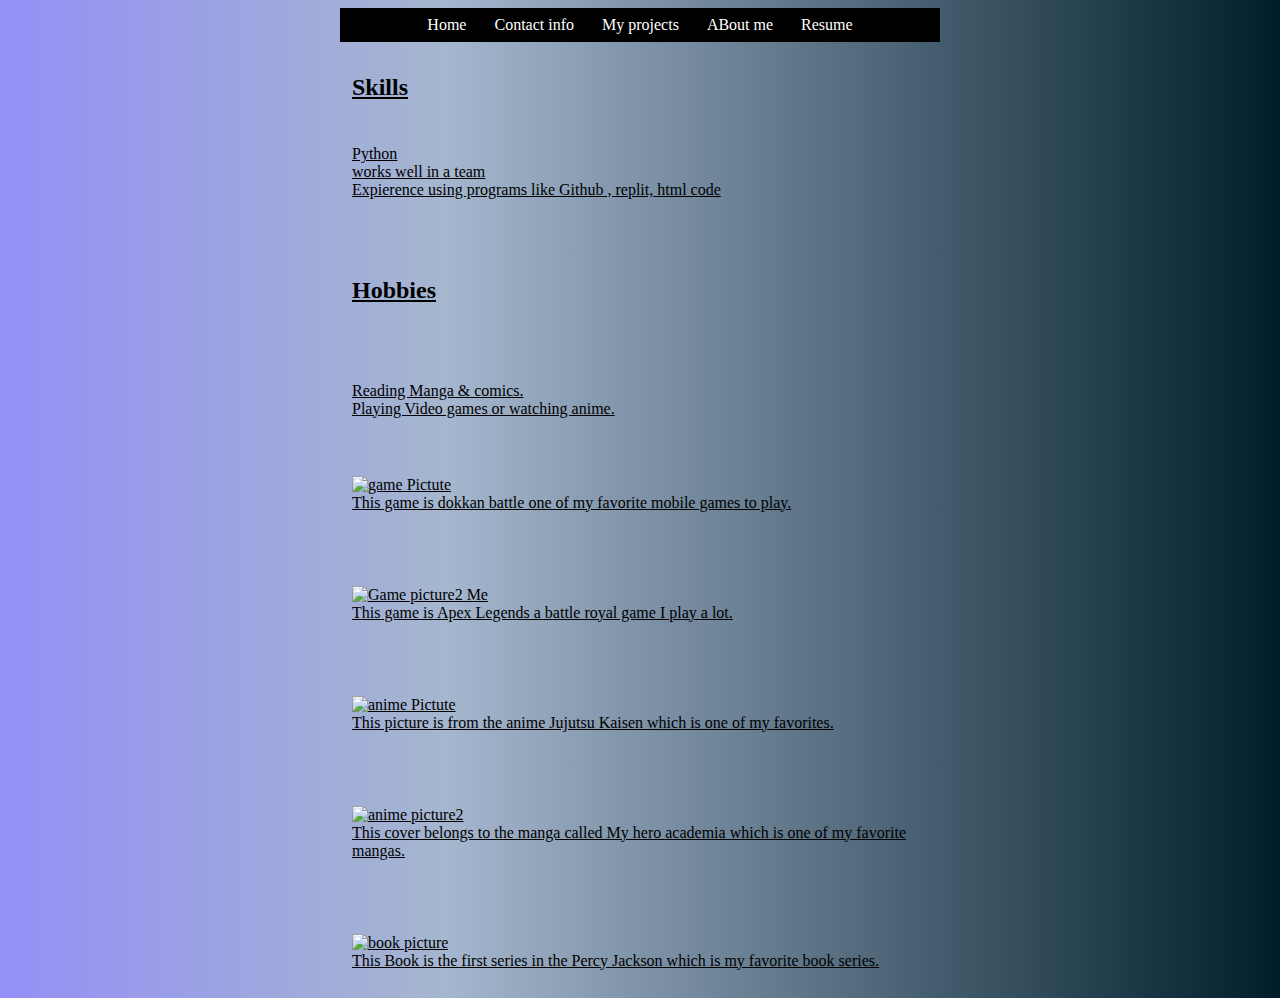
==== About me.html @ 5ec8f7ae "changes" ====
<!DOCTYPE html>
<html lang="en">
<head>
    <meta charset="UTF-8">
    <meta http-equiv="X-UA-Compatible" content="IE=edge">
    <meta name="viewport" content="width=device-width, initial-scale=1.0">
    <link rel="stylesheet" href="style.css">
    <title>Document</title>
    <nav> 
      <a href="index.html">Home</a>
      <a href="contact.html">Contact info</a>
      <a href="projects.html">My projects</a>
      <a href="About me.html">ABout me</a>
      <a href="https://drive.google.com/file/d/1Ptq6xHdn3UlklH-BZJtt3bSkho7iT2rJ/view?usp=sharing">Resume</a>
      </nav>
</head>

<h2>Skills</h2>
    <ul> </ul><p> 
Python<br>
works well in a team<BR>
    Expierence using programs like Github , replit, html code
</p>


</ul> 
<br>
<h2>Hobbies </h2>
<br>
<p> 
Reading Manga & comics. <br>
Playing Video games or watching anime. 
<br>
<br>
<P> <img src="dokkan.jpg"  id="Photo" alt= "game Pictute"width="150"><br>
This game is dokkan battle one of my favorite mobile games to play.</p>
<br>

<p><img src="Apex.jpg"  id="Photo" alt= "Game picture2 Me"width="250"><br>   
This game is Apex Legends a battle royal game I play a lot.</p>
<br>
<p><img src="Jjk.jpg"  id="Photo" alt= "anime Pictute"width="150"><br>
    This picture is from the anime Jujutsu Kaisen which is one of my favorites.</p>
<br>
<p><img src="mha.jpg"  id="Photo" alt= "anime picture2"width="150"><br>
This cover belongs to the manga called My hero academia which is one of my favorite mangas.</p>
<br>
<p><img src="percyj.jpg"  id="Photo" alt= "book picture"width="150"><br>This Book is the first series in the Percy  Jackson which is my favorite book series.
</p>
---- style.css ----
body { 

font-family: 'Itim', cursive;
background-color: hsl(206, 97%, 61%);
background: rgb(33,21,238);
background: linear-gradient(90deg, rgba(33,21,238,0.4780287114845938) 0%, rgba(9,57,121,0.365983893557423) 35%, rgba(0,30,42,1) 100%);
} 
h1,h2,h3,h4,h5,h6,p,li {
text-decoration: underline;
padding: 12px;}
nav{

background-color:#000000; text-align:center;
position: sticky;
top: 0;

}

nav>a:hover{
  background-color: rgb(255, 245, 245) rgb(red, green, blue);


}

nav > a {
text-decoration: none;
color: rgb(254, 254, 254);
display: inline-block;
padding: 8px 12px;
}
 a,h1,h3,p,label{}

input, textarea{
background-color: rgb(253, 253, 253);
border-radius: 8px;
color: none;
padding: 8px 12px;
}
input[type=submit],input[type=reset] {
  background-color:rgb(255, 255, 255)
}

input:focus, textarea:focus{
  background-color: none;
}


body{

  max-width: 600px;
  margin-left: auto;
  margin-right: auto;
}


  
@media screen and (max-width:480px)  {
  #Photo {width: 200px;}

  /* mobile-phone */
}
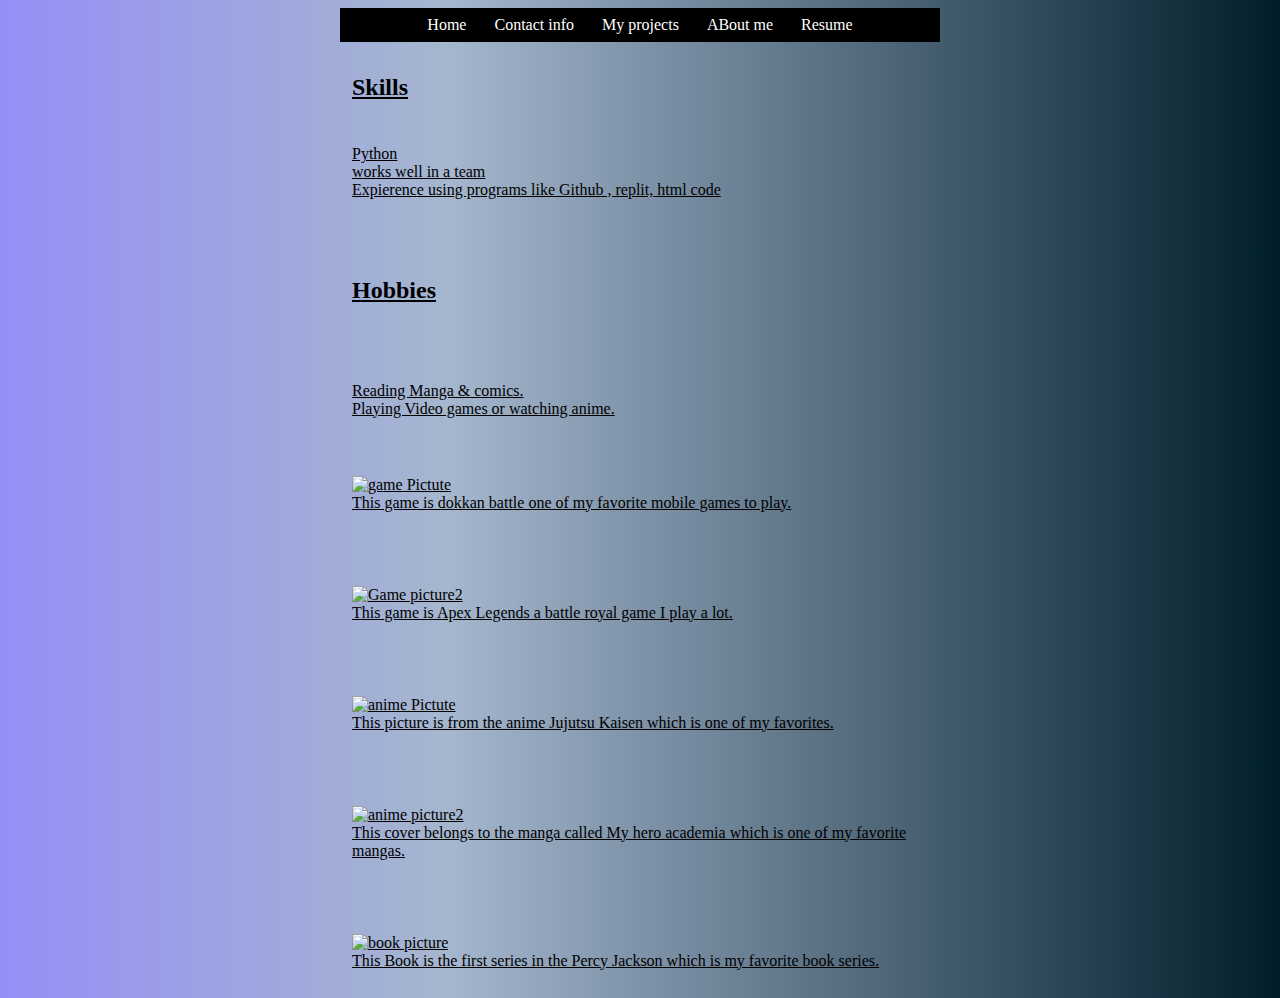
==== commit 02d47f16: "changes" ====
--- a/About me.html
+++ b/About me.html
@@ -36,7 +36,7 @@
 This game is dokkan battle one of my favorite mobile games to play.</p>
 <br>
 
-<p><img src="Apex.jpg"  id="Photo" alt= "Game picture2 Me"width="250"><br>   
+<p><img src="Apex.jpg"  id="Photo" alt= "Game picture2 "width="250"><br>   
 This game is Apex Legends a battle royal game I play a lot.</p>
 <br>
 <p><img src="Jjk.jpg"  id="Photo" alt= "anime Pictute"width="150"><br>
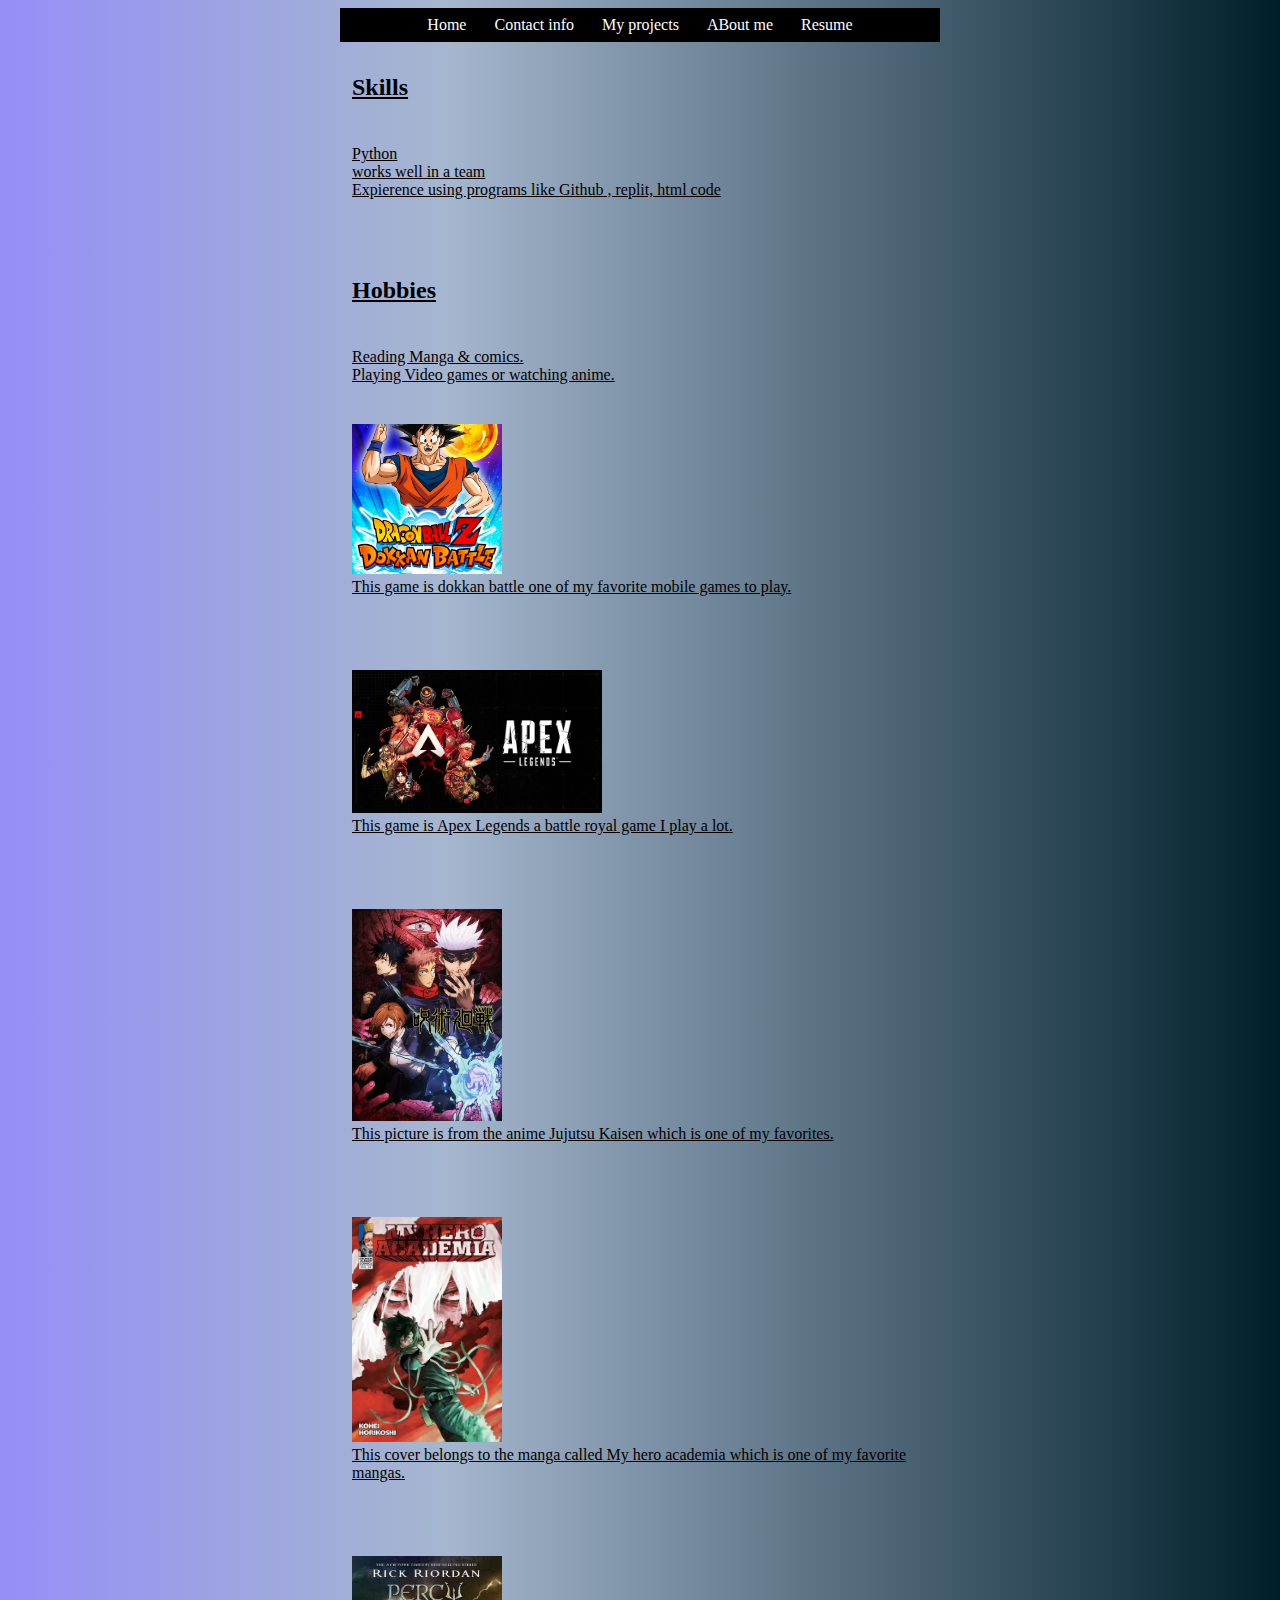
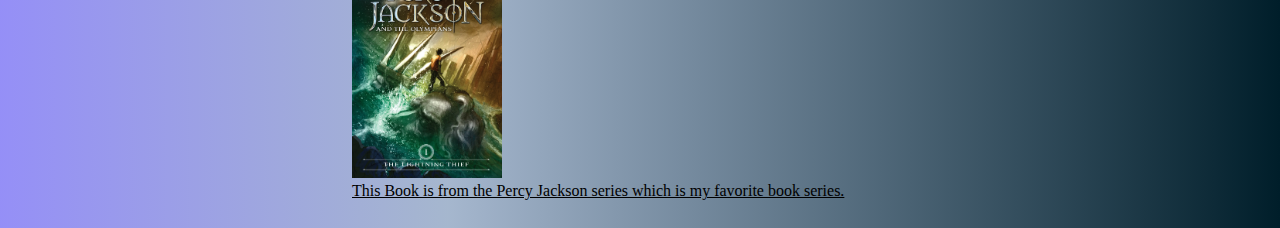
==== commit 2425c8e2: "changes" ====
--- a/About me.html
+++ b/About me.html
@@ -16,7 +16,7 @@
 </head>
 
 <h2>Skills</h2>
-    <ul> </ul><p> 
+ <p> 
 Python<br>
 works well in a team<BR>
     Expierence using programs like Github , replit, html code
@@ -26,12 +26,11 @@
 </ul> 
 <br>
 <h2>Hobbies </h2>
-<br>
 <p> 
 Reading Manga & comics. <br>
 Playing Video games or watching anime. 
 <br>
-<br>
+
 <P> <img src="dokkan.jpg"  id="Photo" alt= "game Pictute"width="150"><br>
 This game is dokkan battle one of my favorite mobile games to play.</p>
 <br>
@@ -45,5 +44,5 @@
 <p><img src="mha.jpg"  id="Photo" alt= "anime picture2"width="150"><br>
 This cover belongs to the manga called My hero academia which is one of my favorite mangas.</p>
 <br>
-<p><img src="percyj.jpg"  id="Photo" alt= "book picture"width="150"><br>This Book is the first series in the Percy  Jackson which is my favorite book series.
+<p><img src="percyj.jpg"  id="Photo" alt= "book picture"width="150"><br>This Book is from the Percy Jackson series which is my favorite book series.
 </p>